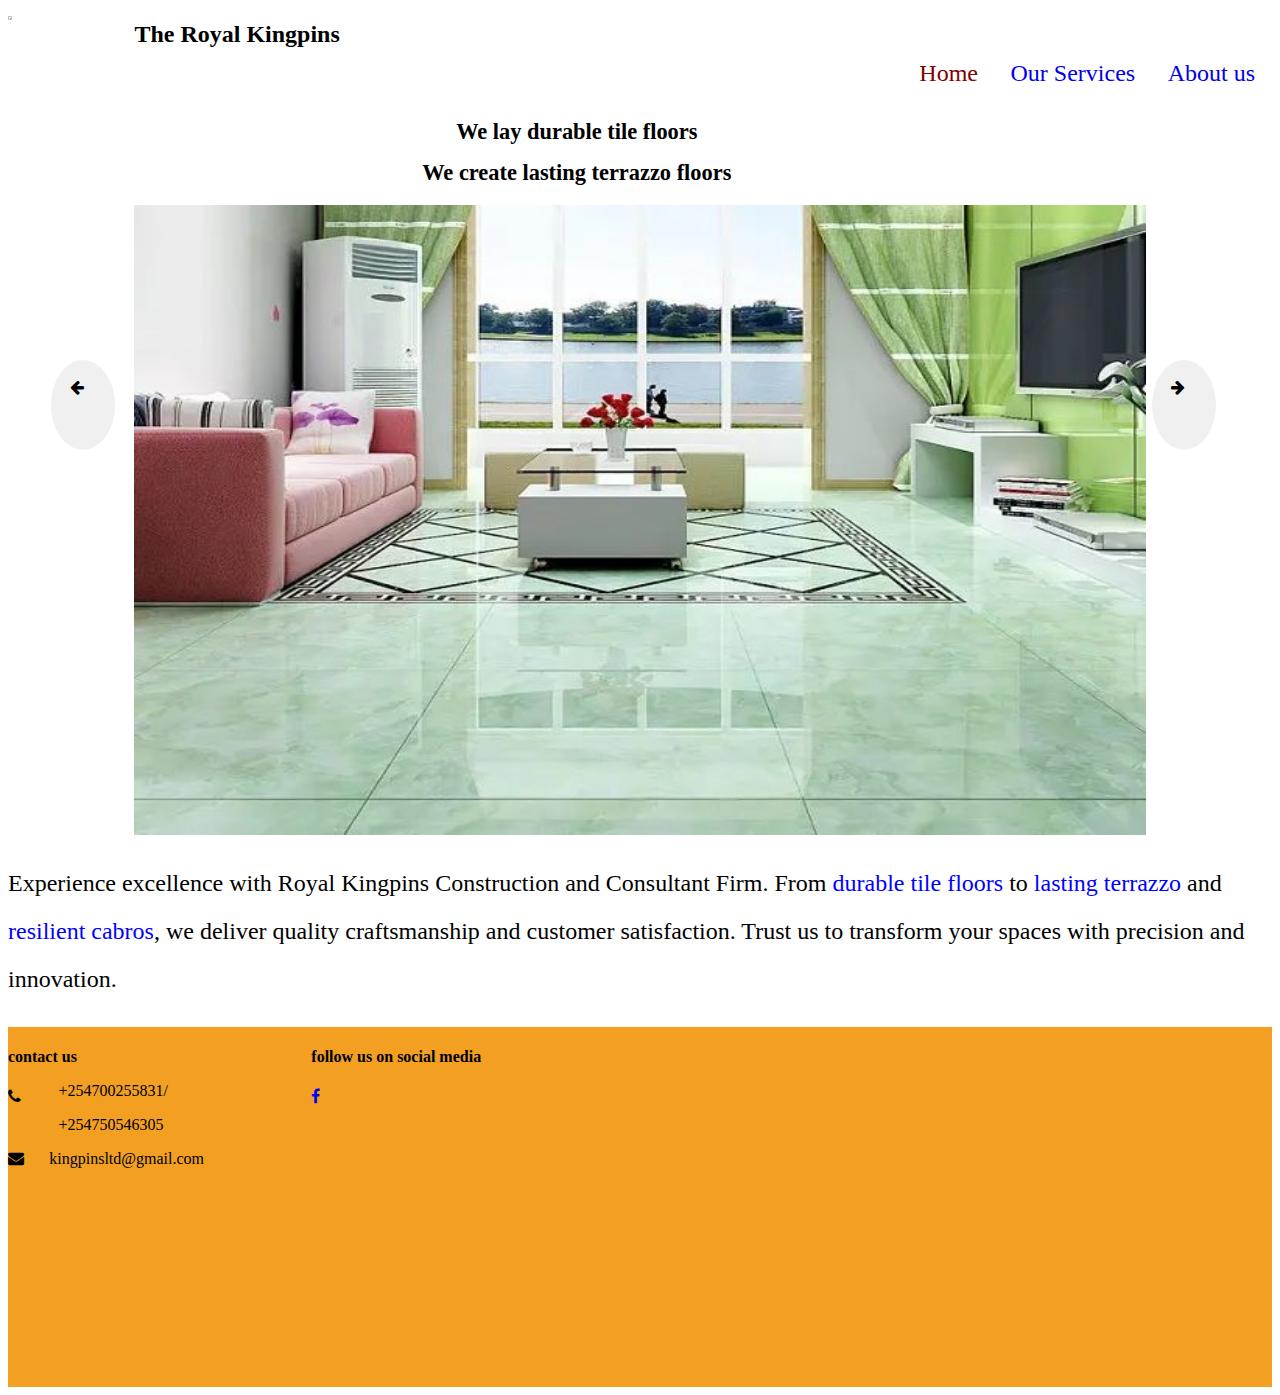
==== index.html @ ebc6d66e "Add files via upload" ====
<DOCTYPE html>
<html>
<head>
     <title>The Royal Kingpins Construction and consultant Firm</title>
	 <meta name="viewport" content="width=device-width,initial-scale=1.0">
	 <Link rel="stylesheet" href="css/home5.css">
	 <link rel="stylesheet" href="https://cdnjs.cloudflare.com/ajax/libs/font-awesome/4.7.0/css/font-awesome.min.css">
</head>

<body>

<!--- i would like to have  the heading section of my webpage. -->
      
	 <div class="Heading">
	    <a href="#" class="icon" id="ham" onclick="showmenu()"> &#9776;</a>
		<a href="#" class="icon" id="close" onclick="hidemenu()">✖</a>
		<h4 id="newton">The Royal Kingpins</h4>
		<img id="logo" src="home_photos/logo.png">
	 </div>
	 <!-- i want to add the navigation at that point because it is going to be 
		part of the heading content-->
	 <nav id="mynav" class="navigation">
		  <a href="index.html" ><i  class="fa fa-home" aria-hidden="true" id="my_kaicon"></i>
			<span class="watu">Home</span></a>
		  <a href="our services.html"><i class="fa fa-cogs" aria-hidden="true" id="my_kaicon"></i>Our Services</a>
		  <a href="About us.html"  ><i  class="fa fa-info-circle" id="my_kaicon" aria-hidden="true"></i>About us</a>
	 </nav>
	 <!-- that marks the head of the navigation area --->
	 <div class="heading_display">
	    <div class="my_head">
			<h1 id="first_heading">We lay durable tile floors</h1>
			<h1 id="second_heading">We create lasting terrazzo floors</h1>
			<h1 id="third_heading">We install lasting cabros </h1>
			<h1 id="fourth_heading">We craft kitchen wardrobes</h1>
			
		</div>
	 </div>
	 <!-- Now, After that i would like to have another container-->
	 <!-- in this other container, i  will have the list of jobs that 
	 our company does. 
	 it will will a series of images that will be moving from right to left
	 one at a time
	 ---->
	 <!-- start-->
	 <div class="services">
	    <div class="big_holder">
		   <div class="my_image" id="first">
			 <img src="home_photos/tiles.jpg" alt="tiles" >
			</div>

			
			 <div class="my_image" id="second">
				<img src="home_photos/Terrazo.jpg" alt="Terrazo">
			</div>
			
		
			<div class="my_image" id="third">
				<img src="home_photos/cabros.jpg" alt="cabros">
			</div>
			
			<div class="my_image" id="fourth">
				<img src="home_photos/wardrope.jpg" alt="cabros">
			</div>
		</div>
	 </div>
	 <!--end-->
	 
	 <!--let me have right  arrow -->
	 <div class="arrow" id="right" onclick="next()">
		<i class="fa fa-arrow-right" aria-hidden="true" id="my_right"></i>
	 </div>
	 
	 <!-- let me add the left arrow -->
	  <div class="arrow" id="left" onclick="prev()">
		<i class="fa fa-arrow-left" aria-hidden="true" id="my_left"></i>
	  </div>
	
	<div class="user_selection">
		<input type="radio" id="my_first" 
		name="my_radio" onclick="show_first_image()">
		<input type="radio" id="my_second" name="my_radio"
		onclick="show_second_image()">
		<input type="radio" id="my_third" name="my_radio"
		onclick="show_third_image()">
		<input type="radio" id="my_fourth" name="my_radio"
		onclick="show_fourth_image()">
	</div>
	
	<!-- Another section -->
	
	<section class="blog">
	<p>
	Experience excellence with Royal Kingpins Construction 
	and Consultant Firm. From <span>durable tile floors</span> to
	<span>lasting terrazzo</span> and 
	<span>resilient cabros</span>, we deliver quality 
	craftsmanship and customer satisfaction.
	Trust us to transform your spaces with precision and 
	innovation.
	
	</p>
		
	</section>
	
	<!-- end of the another section-->
	
	
	
	
	<!--- let me add another section of contacts -->
	<div class="end">
		 <div class="reach_us">
			   <h4 id="contact_label">contact us</h4>
			   <div id="phone">
				   <div id="The_contacts_icon">
						<i class="fa fa-phone" id="my-icon" 
						aria-hidden="true"></i>
				   </div>
				   
				   <div id="The_phone_numbers">
						<p id="first_phone_number">+254700255831/</p>
						<p id="second_phone_number">+254750546305</p>
				   </div>
				</div>

				<div>
					<i class="fa fa-envelope" id="my-icon"
					aria-hidden="true"></i>kingpinsltd@gmail.com
				</div>
		</div>
		<div class="our_social_media">	
				<h4 id="follow_us_media_heading">follow us on social media</h4>
				<div id="social_media">
				  <div id="facebook_icon">
					  <a href="https://www.facebook.com/newton.anguba" 
					  target="_blank">
					  <i class="fa fa-facebook" aria-hidden="true">
					  </i></a>
				  </div>
				</div>
			 
		</div>
	</div>
	
	<!---end of my  conatcts and fallow us section.  -->
<script type="text/JavaScript" src="js/myjava(homepage).js"></script> 

</body>
</html>
---- css/home5.css ----
/* styling for Mobile First */
@media screen and (max-Width:800px){
	/* i want to eliminate that one that looks like x */
	.arrow{
		display:none;
	}
	#close{
		display:none;
	}
	
	#main_title{
		font-size:100%;
		font-weight:bold;
	}
	#sub_heading{
		font-size:100%;
	}
	
	.Heading{
		display:flex
	}
	#newton{
		font-size:100%;
		margin-top:1%;
		padding-left:8%;
		padding-right:15%;
	}
	#logo{
		width:10%;
		height:5vh;
		font-size:6em;
	}
	
	/* i want to eliminate the default styles that come with links*/
	.Heading a{
		text-decoration:none;
	}
	
	/* i want to style my navigation now */
	.navigation{
		margin-top:-5%;
		width:50%;
		position:absolute;
		z-index:1;
	}


	.navigation a{
		display:block;
		text-decoration:none;
		padding-bottom:8%;
		padding-top:8%;
		color:black;
		
	}
	nav{
		border-top-right-radius:4%;
		border-bottom-right-radius:4%;
		background:#f0f0f0;
		display:none;
		
	}
	#my_kaicon{
		padding-right:10%;
	}
	.navigation .watu{
		color:red;
	}
	.heading_display{
		width:100%;
		margin-top:-5%;
		height:10vh;
		overflow:hidden;
	}
	#second_heading{
		padding-left:2%;
	}
	.heading_display .my_head{
		width:520%;
		height:10vh;
		margin-left:5%;
		margin-top:-30%;
		position:relative;
		animation:20s anime 1 forwards;
      		
	}
	.heading_display h1{
		font-size:1em;
		width:20%;
		float:left;
		margin-top:7%;
		text-align:center;
		margin-left:-3%;
		margin-right:6%;
		
	}
	
	.services{
		width:100%;
		height:35vh;
		margin-top:1%;
		position:relative;
		z-index:0;
		margin-right:5%;
		overflow:hidden;
			
	}
	.big_holder{
		width:450%;
		position:relative;
		animation:20s anime2 1 forwards;
		
	}
	
	.services .my_image{
		width:22%;
		height:35vh;
		position:relative;
		float:left;
		padding-right:-1.5%;
		padding-left:-1%;
		margin-top:-1.2%;
	
	}
	.services .my_image img{
		position:relative;
		z-index:0;
		width:100%;
		height:35vh;
	}
	
	.services .my_image h1{
		position:absolute;
		font-size:1em;
		margin-left:23%;
		z-index:1;
		
	}
	.user_selection{
		text-align:center;
		margin-top:-3%;
	}


	
	.end{
		width:100%;
		height:31vh;
		background:#F29F22;
	}
	
	#contact_label{
		margin-bottom:-0.1%;
		padding-bottom:4%;
	}
	
	#phone{
		display:grid;
		grid-template-columns:10% 50%;
		height:8vh;
	}
	#The_phone_numbers{
		font-size:90%;
		padding-top:-3%;
		height:7vh;
	}
	#The_contacts_icon{

	}
	#my-icon{
		font-size:100%;
		margin-right:2%;
	}
	#first_phone_number{
		margin-top:-1%;
	}
	#second_phone_number{
		margin-top:-10%;
	}
	#facebook_icon{
		font-size:150%;
	}
	#facebook_icon{
		margin-top:-8%;
	}
	@keyframes anime{
     0%{
        left:0;
    }
    5%{
        left:0;
    }
    10%{
        left:0%;
    }
    15%{
        left:-120%;
    }
    20%{
        left:-120%;
    }
    25%{
        left:-120%;
    }
    30%{
        left:-240%;
    }
    35%{
        left:-240%;
    }
    40%{
        left:-240%;
    }
    50%{
        left:-360%;
    }
    55%{
        left:-360%;
    }
    60%{
        left:-360%;
    }
    65%{
        left:-240%;
    }
	65%{
        left:-240%;
    }
	70%{
        left:-240%;
    }
	75%{
        left:-120%;
    }
	80%{
        left:-120%;
    }
    85%{
        left:-120%;
    }
	90%{
        left:0%;
    }
	95%{
        left:0%;
    }
	100%{
        left:0%;
    }
	}
	
	@keyframes anime2{
    0%{
        left:0;
    }
    5%{
        left:0;
    }
    10%{
        left:0%;
    }
    15%{
        left:-98%;
    }
    20%{
        left:-98%;
    }
    25%{
        left:-98%;
    }
    30%{
        left:-198%;
    }
    35%{
        left:-198%;
    }
    40%{
        left:-198%;
    }
    50%{
        left:-298%;
    }
    55%{
        left:-298%;
    }
    60%{
        left:-298%;
    }
    65%{
        left:-198%;
    }
	65%{
        left:-198%;
    }
	70%{
        left:-198%;
    }
	75%{
        left:-98%;
    }
	80%{
        left:-98%;
    }
    85%{
        left:-98%;
    }
	90%{
        left:0%;
    }
	95%{
        left:0%;
    }
	100%{
        left:0%;
    }
	}
	
	/* styling Blog section */
	.blog{
		line-height:1.5;
		background:#f0f0f0;
		margin-top:-5%;
		
	}
	span{
		color:blue;
	}
	#my-icon{
		margin-right:5%;
	}

}

/* styling for a Large Screen */
@media screen and (min-Width:992px){
	.icon{
		display:none;
	}
	
	#my_kaicon{
		display:none;
	}
	
	/*let me style  the Logo */
	#logo{
		width:5%;
		margin-top:-5%;
	}
	/* let me style  that other one for the Royal Kings*/
	#newton{
		padding-top:1%;
		font-size:150%;
		margin-left:10%;
		width:30%;
	}
	/* let me start by styling the  navigation */
	nav a{
		text-decoration:none;
		padding-left:5%;
		margin-left:2%;
	}
	
	/*  let me bring the nav to  the naviagation area as well */
	nav{
		float:right;
		font-size:150%;
		margin-top:-3%;
		width:30%;
		margin-left:30%;
		padding-left:20%;
	
	}
	
	/* let me style the header */
	.Heading{
		height:10vh;
	}
	.heading_display{
		width:50%;
		height:10vh;
		overflow:hidden;
		margin-top:-5%;
		font-size:70%;
		text-align:center;
		margin-left:20%;
		margin-right:20%;
		padding-top:0.5%;
	}
	/*let me style class services */
	.services{
		background:red;
		width:80%;
		height:70vh;
		margin-top:-50;
		margin-left:10%;
		margin-right:10%;
	}
	.big_holder{
		background:blue;
		width:100%;
		height:70vh;
		margin-top:6%;
		margin-bottom:10%;
		overflow:hidden;
	}
	/* let my image take the entire space in its parent container */
	.services img{
		width:100%;
		height:70vh;
		
	}
	/* let me style the arrows */
	.arrow{
		background:#f0f0f0;
		width:5%;
		height:10vh;
		border-radius:50%;
		
	}
	
	#left{
		position:absolute;
		top:40%;
		left:4%;
	}
	#right{
		position:absolute;
		top:10%;
		left:90%;
		top:40%;
	}
	#my_right,#my_left{
		padding-left:30%;
		padding-top:30%;
	}
		
	/*let me hide the chek boxes */
	.user_selection{
		display:none;
	}
	span{
		color:blue;
	}
	.blog{
		font-size:150%;
		line-height:2;
		
	}
	.watu{
		color:maroon;
	}
	
	/*styling the  end */
	.end{
		height:40vh;
		width:100%;
		background:#F29F22;
	}
	.reach_us{
		float:left;
		margin-right:4%;
		width:20%;
	}
	.our_social_media{
		float:left;
		margin-right:4%;
	}
	#The_phone_numbers{
		margin-left:20%;
		margin-top:-15%;
	}
	#my-icon{
		margin-right:10%;
	}

}
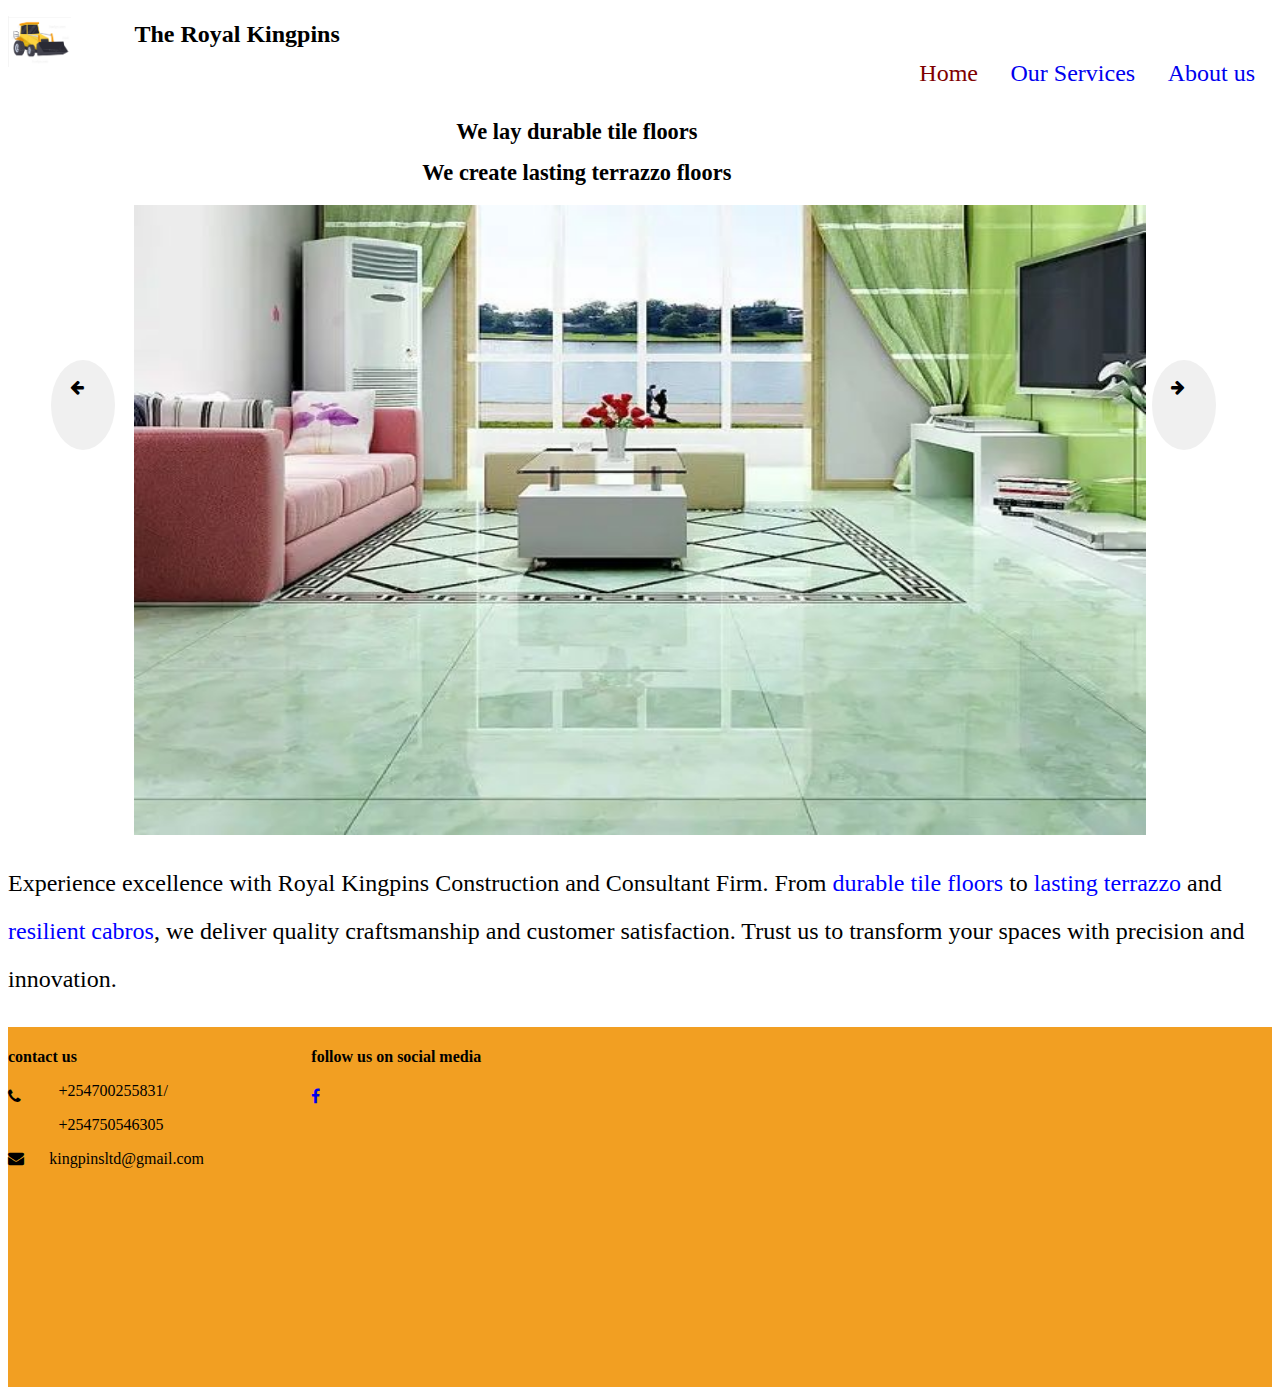
==== commit cf09a102: "Update index.html" ====
--- a/index.html
+++ b/index.html
@@ -15,14 +15,14 @@
 	    <a href="#" class="icon" id="ham" onclick="showmenu()"> &#9776;</a>
 		<a href="#" class="icon" id="close" onclick="hidemenu()">✖</a>
 		<h4 id="newton">The Royal Kingpins</h4>
-		<img id="logo" src="home_photos/logo.png">
+		<img id="logo" src="home_photos/logo.PNG">
 	 </div>
 	 <!-- i want to add the navigation at that point because it is going to be 
 		part of the heading content-->
 	 <nav id="mynav" class="navigation">
 		  <a href="index.html" ><i  class="fa fa-home" aria-hidden="true" id="my_kaicon"></i>
 			<span class="watu">Home</span></a>
-		  <a href="our services.html"><i class="fa fa-cogs" aria-hidden="true" id="my_kaicon"></i>Our Services</a>
+		  <a href="Our Services.html"><i class="fa fa-cogs" aria-hidden="true" id="my_kaicon"></i>Our Services</a>
 		  <a href="About us.html"  ><i  class="fa fa-info-circle" id="my_kaicon" aria-hidden="true"></i>About us</a>
 	 </nav>
 	 <!-- that marks the head of the navigation area --->
@@ -150,4 +150,4 @@
 
 		
 		   
-	  +	  
--- a/css/home5.css
+++ b/css/home5.css
@@ -388,7 +388,6 @@
 	}
 	/*let me style class services */
 	.services{
-		background:red;
 		width:80%;
 		height:70vh;
 		margin-top:-50;
@@ -396,7 +395,6 @@
 		margin-right:10%;
 	}
 	.big_holder{
-		background:blue;
 		width:100%;
 		height:70vh;
 		margin-top:6%;
